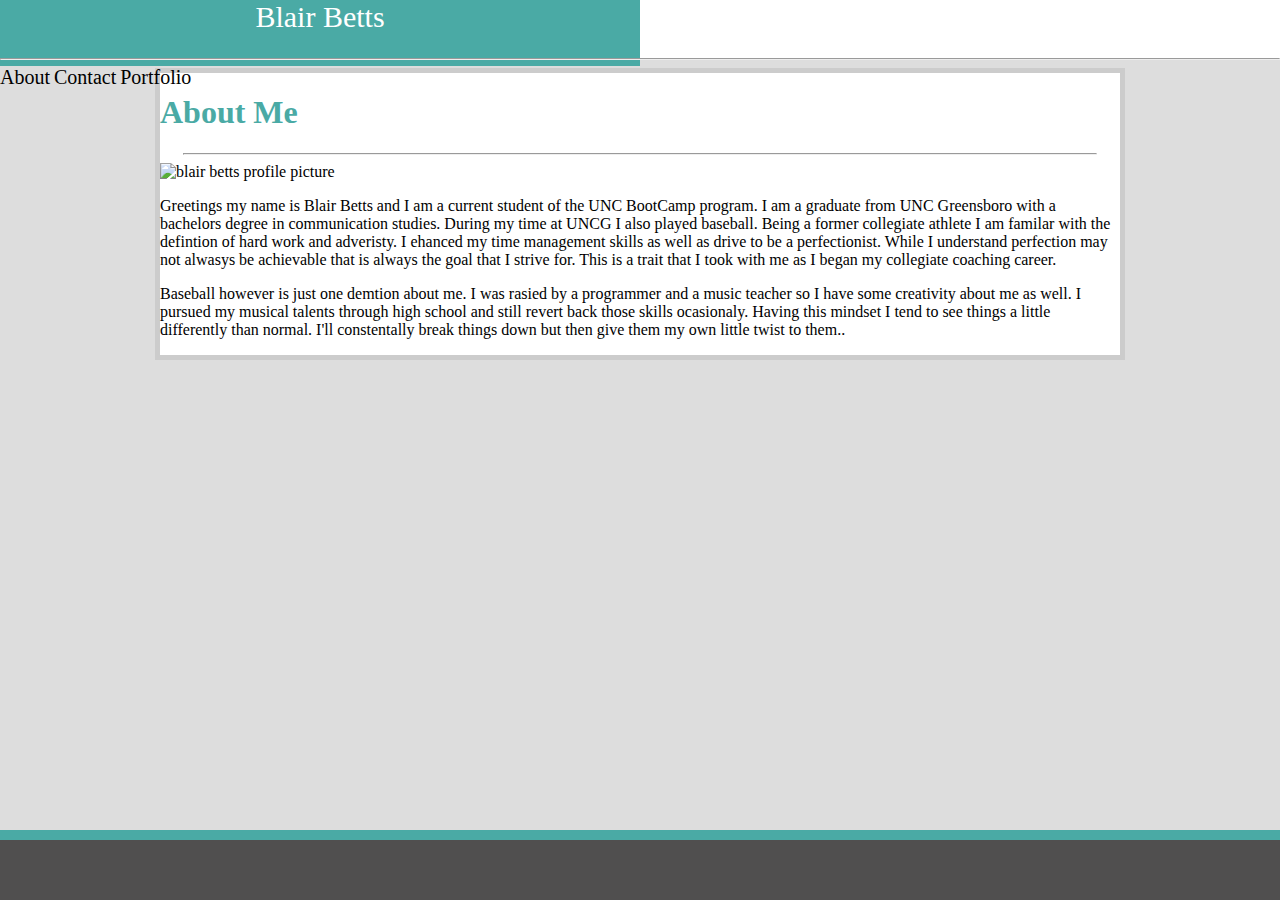
==== index.html @ 1010c774 "push1" ====
<!DOCTYPE html>
<html>

<head>
    <meta charset="utf-8">
    <meta http-equiv="X-UA-Compatible" content="IE=edge">
    <title>Bootsrtap-Blair Betts</title>
    <meta name="viewport" content="width=device-width, initial-scale=1">

    <link rel="stylesheet" href="https://stackpath.bootstrapcdn.com/bootstrap/4.3.0/css/bootstrap.min.css"
        integrity="sha384-PDle/QlgIONtM1aqA2Qemk5gPOE7wFq8+Em+G/hmo5Iq0CCmYZLv3fVRDJ4MMwEA" crossorigin="anonymous">
    <script src="https://code.jquery.com/jquery-3.3.1.slim.min.js"
        integrity="sha384-q8i/X+965DzO0rT7abK41JStQIAqVgRVzpbzo5smXKp4YfRvH+8abtTE1Pi6jizo"
        crossorigin="anonymous"></script>
    <script src="https://cdnjs.cloudflare.com/ajax/libs/popper.js/1.14.7/umd/popper.min.js"
        integrity="sha384-UO2eT0CpHqdSJQ6hJty5KVphtPhzWj9WO1clHTMGa3JDZwrnQq4sF86dIHNDz0W1"
        crossorigin="anonymous"></script>
    <script src="https://stackpath.bootstrapcdn.com/bootstrap/4.3.0/js/bootstrap.min.js"
        integrity="sha384-7aThvCh9TypR7fIc2HV4O/nFMVCBwyIUKL8XCtKE+8xgCgl/PQGuFsvShjr74PBp"
        crossorigin="anonymous"></script>
    <link rel="stylesheet" type="text/css" media="screen" href="assets/css/style.css">



</head>

<body>


    <header>
        <div class="container">
            <div class="row mx-md-n5">
                <!-- <div class="col px-md-2"></div> -->
                <div class="col px-md-1">
                    <div class="Name">Blair Betts</div>
                </div>
                <div class="col px-md-5"></div>
                <div class="col px-md-3"></div>
                <div class="top-page">

                    <a href="./index.html">About</a>
                    <a href="./contact.html">Contact</a>
                    <a href="./portfolio.html">Portfolio</a>
                </div>
            </div>
        </div>
        <hr>
    </header>
    <div class="jumbotron jumbotron-fluid">
        <div class="container">
            <h1 class="display-4">About Me</h1>
            <hr id="seperate">
            <img src="http://image.cdnllnwnl.xosnetwork.com/pics33/400/PD/PDHNGCYYIWHSBII.20171115221149.jpg" alt="blair betts profile picture" class="img-thumbnail">
            <p class="lead"> Greetings my name is Blair Betts and I am a current student of the UNC BootCamp program. I
                am a
                graduate
                from UNC Greensboro with a bachelors degree in communication studies. During my time at UNCG I also
                played
                baseball. Being a former collegiate athlete I am familar with the defintion of hard work and
                adveristy.
                I
                ehanced my time management skills as well as drive to be a perfectionist. While I understand
                perfection
                may
                not alwasys be achievable that is always the goal that I strive for. This is a trait that I took
                with me
                as
                I began my collegiate coaching career.</p>
            <p class="lead"> Baseball however is just one demtion about me. I was rasied by a programmer and a music
                teacher so I
                have
                some creativity about me as well. I pursued my musical talents through high school and still revert
                back
                those skills ocasionaly. Having this mindset I tend to see things a little differently than normal.
                I'll
                constentally break things down but then give them my own little twist to them..</p>
        </div>
    </div>
    </div>
    
    <footer> </footer>

</body>

</html>
---- assets/css/style.css ----
.contaier{
    width: 100%;
    }

  a{
    text-decoration: none;
    color: black;
    font-size: 20px;
    text-align: center
  }
  a:hover{
    background-color: #4aaaa5;
    color: white;
    
  }  

  .row{
      height: 50px;
  }
  
  .Name{
      background-color: #4aaaa5;
      color: white;
      width: 50%;
      font-size: 30px;
      height: 66px;
      text-align: center;
      
    }
    body, html {
        height: 100%;
        margin: auto;
        background-color: #dddddd;
      }
    header{
        background-color: #ffffff;
        height: auto;
    }
    
    .about{
        background-color: white;
        background-color: white;
    color:black;
    border: 5px #cccccc;
    border-style: solid;
    margin: auto;
    font-size: 16px;
    float: none;
    width: 960px;
    height:auto;
    line-height: 1.5;
    margin-bottom: 100px;
    padding: 15px;
    overflow: auto;
    }
    #seperate{
        width: 95%;
      }
      .display-4{
          color: #4aaaa5;
      }
      footer{
        background-color: #504f4f;
        border: 10px #4aaaa5;
        border-top-style: solid;
        border-left-style: hidden;
        border-right-style: hidden;
        border-bottom-style: hidden;
        height: 60px;
        position: fixed;
        bottom: 0;
        left: 0;
        width: 100%;
        margin-top: 65px
       } 
       .jumbotron{
           background-color: white;
           border: 5px,#cccccc,solid;
           width: 960px;
           margin:auto;
       }
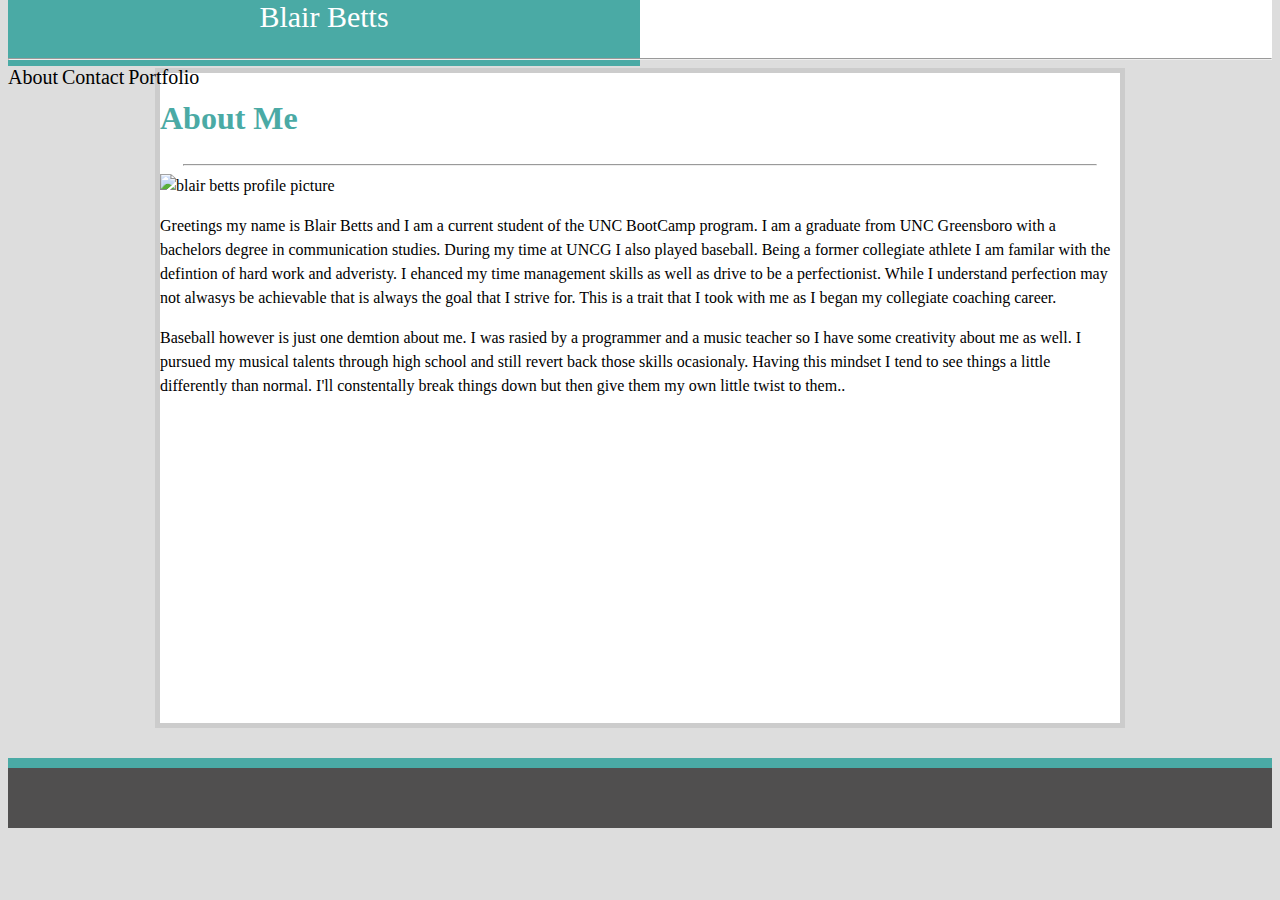
==== commit bb8dd3ba: "contact and about page rough draft" ====
--- a/index.html
+++ b/index.html
@@ -46,39 +46,62 @@
         </div>
         <hr>
     </header>
-    <div class="jumbotron jumbotron-fluid">
-        <div class="container">
-            <h1 class="display-4">About Me</h1>
-            <hr id="seperate">
-            <img src="http://image.cdnllnwnl.xosnetwork.com/pics33/400/PD/PDHNGCYYIWHSBII.20171115221149.jpg" alt="blair betts profile picture" class="img-thumbnail">
-            <p class="lead"> Greetings my name is Blair Betts and I am a current student of the UNC BootCamp program. I
-                am a
-                graduate
-                from UNC Greensboro with a bachelors degree in communication studies. During my time at UNCG I also
-                played
-                baseball. Being a former collegiate athlete I am familar with the defintion of hard work and
-                adveristy.
-                I
-                ehanced my time management skills as well as drive to be a perfectionist. While I understand
-                perfection
-                may
-                not alwasys be achievable that is always the goal that I strive for. This is a trait that I took
-                with me
-                as
-                I began my collegiate coaching career.</p>
-            <p class="lead"> Baseball however is just one demtion about me. I was rasied by a programmer and a music
-                teacher so I
-                have
-                some creativity about me as well. I pursued my musical talents through high school and still revert
-                back
-                those skills ocasionaly. Having this mindset I tend to see things a little differently than normal.
-                I'll
-                constentally break things down but then give them my own little twist to them..</p>
+    <div class="jumbotron container-fluid">
+        <div class="clear-both">
+            <div class="container">
+                <h1 class="display-4">About Me</h1>
+                <hr id="seperate">
+                <div class="row">
+                    <div class="col-4">
+                        <img src="http://image.cdnllnwnl.xosnetwork.com/pics33/400/PD/PDHNGCYYIWHSBII.20171115221149.jpg"
+                            alt="blair betts profile picture" class="img-thumbnail">
+                    </div>
+                    <div class="col-8">
+                        <p class="lead"> Greetings my name is Blair Betts and I am a current student of the UNC BootCamp
+                            program. I
+                            am a
+                            graduate
+                            from UNC Greensboro with a bachelors degree in communication studies. During my time at UNCG
+                            I
+                            also
+                            played
+                            baseball. Being a former collegiate athlete I am familar with the defintion of hard work and
+                            adveristy.
+                            I
+                            ehanced my time management skills as well as drive to be a perfectionist. While I understand
+                            perfection
+                            may
+                            not alwasys be achievable that is always the goal that I strive for. This is a trait that I
+                            took
+                            with me
+                            as
+                            I began my collegiate coaching career.
+                        </p>
+                    </div>
+                    <div class="row">
+                        <p class="lead"> Baseball however is just one demtion about me. I was rasied by a programmer and
+                            a
+                            music
+                            teacher so I
+                            have
+                            some creativity about me as well. I pursued my musical talents through high school and still
+                            revert
+                            back
+                            those skills ocasionaly. Having this mindset I tend to see things a little differently than
+                            normal.
+                            I'll
+                            constentally break things down but then give them my own little twist to them..</p>
+                    </div>
+                </div>
+            </div>
         </div>
     </div>
     </div>
-    
-    <footer> </footer>
+
+    <footer>
+        <div class="container"></div>
+    </footer>
+
 
 </body>
 
--- a/assets/css/style.css
+++ b/assets/css/style.css
@@ -1,5 +1,6 @@
 .contaier{
     width: 100%;
+    margin: auto;
     }
 
   a{
@@ -16,6 +17,7 @@
 
   .row{
       height: 50px;
+      margin: auto
   }
   
   .Name{
@@ -27,32 +29,20 @@
       text-align: center;
       
     }
-    body, html {
+    body {
         height: 100%;
-        margin: auto;
+        margin-bottom: 50px;
+        margin-top: 0px;
+        position: relative;
         background-color: #dddddd;
+
       }
     header{
         background-color: #ffffff;
         height: auto;
     }
     
-    .about{
-        background-color: white;
-        background-color: white;
-    color:black;
-    border: 5px #cccccc;
-    border-style: solid;
-    margin: auto;
-    font-size: 16px;
-    float: none;
-    width: 960px;
-    height:auto;
-    line-height: 1.5;
-    margin-bottom: 100px;
-    padding: 15px;
-    overflow: auto;
-    }
+    
     #seperate{
         width: 95%;
       }
@@ -67,16 +57,20 @@
         border-right-style: hidden;
         border-bottom-style: hidden;
         height: 60px;
-        position: fixed;
-        bottom: 0;
-        left: 0;
+        position: absolute;
+        bottom: -100px;
+        left: -0px;
         width: 100%;
-        margin-top: 65px
-       } 
+          
+       }
+       
        .jumbotron{
            background-color: white;
            border: 5px,#cccccc,solid;
            width: 960px;
            margin:auto;
+           height: 650px;
+           overflow: auto;
+           line-height: 1.5;
        }
    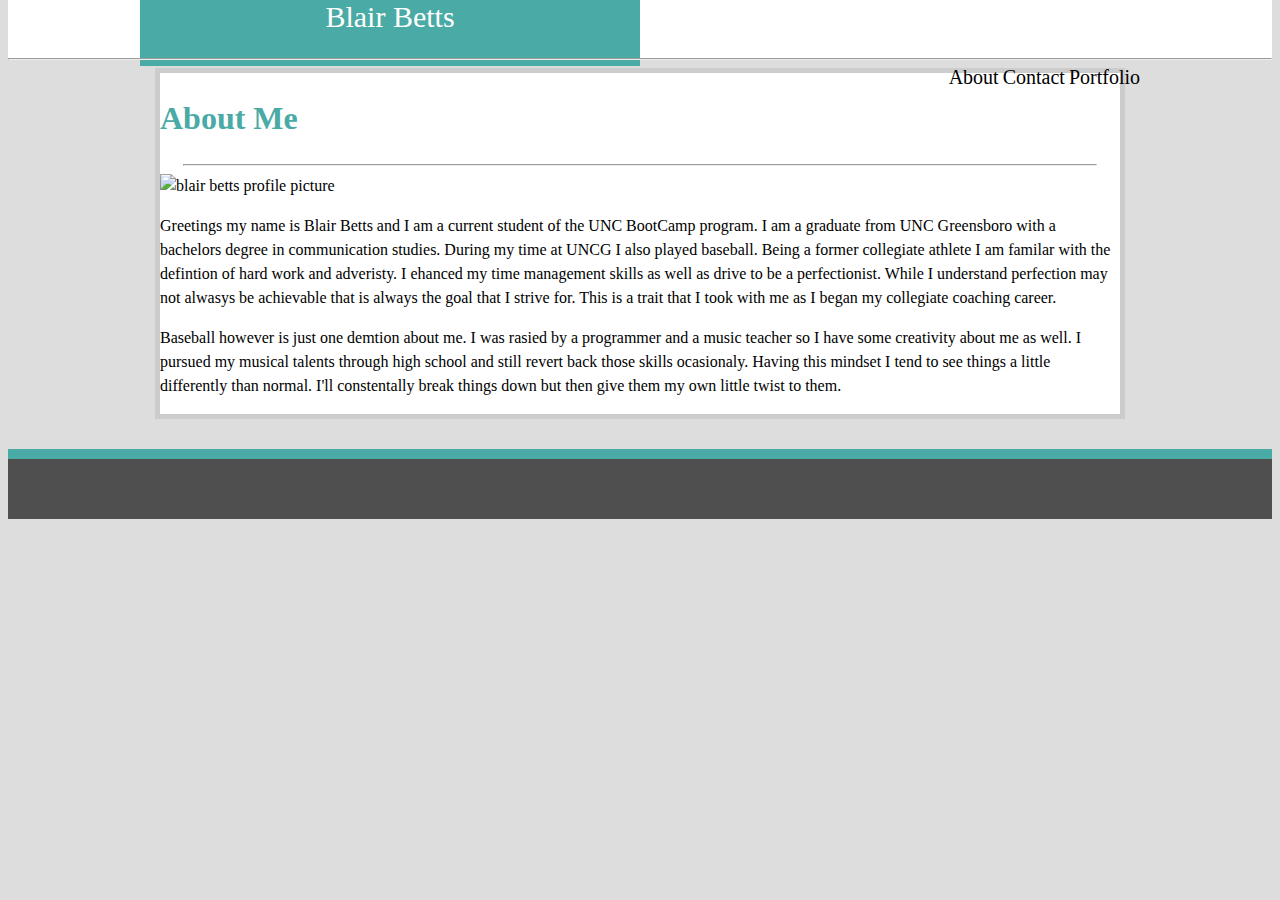
==== commit ae8bc6a6: "completed bootstrap" ====
--- a/index.html
+++ b/index.html
@@ -29,69 +29,68 @@
 
     <header>
         <div class="container">
-            <div class="row mx-md-n5">
-                <!-- <div class="col px-md-2"></div> -->
-                <div class="col px-md-1">
+            <div class="row row-header">
+                <div class="col-sm-4">
                     <div class="Name">Blair Betts</div>
                 </div>
-                <div class="col px-md-5"></div>
-                <div class="col px-md-3"></div>
-                <div class="top-page">
+                <div class="col-sm-4"></div>
+                <div class="col-sm-4">
+                    <div class="top-page">
 
-                    <a href="./index.html">About</a>
-                    <a href="./contact.html">Contact</a>
-                    <a href="./portfolio.html">Portfolio</a>
+                        <a href="./index.html">About</a>
+                        <a href="./contact.html">Contact</a>
+                        <a href="./portfolio.html">Portfolio</a>
+                    </div>
                 </div>
             </div>
         </div>
         <hr>
     </header>
     <div class="jumbotron container-fluid">
-        <div class="clear-both">
-            <div class="container">
-                <h1 class="display-4">About Me</h1>
-                <hr id="seperate">
+        <div class="container">
+            <h1 class="display-4">About Me</h1>
+            <hr id="seperate">
+            <div class="row">
+                <div class="col-4">
+                    <img src="http://image.cdnllnwnl.xosnetwork.com/pics33/400/PD/PDHNGCYYIWHSBII.20171115221149.jpg"
+                        alt="blair betts profile picture" class="img-thumbnail">
+                </div>
+                <div class="col-8">
+                    <p class="lead"> Greetings my name is Blair Betts and I am a current student of the UNC BootCamp
+                        program. I
+                        am a
+                        graduate
+                        from UNC Greensboro with a bachelors degree in communication studies. During my time at UNCG
+                        I
+                        also
+                        played
+                        baseball. Being a former collegiate athlete I am familar with the defintion of hard work and
+                        adveristy.
+                        I
+                        ehanced my time management skills as well as drive to be a perfectionist. While I understand
+                        perfection
+                        may
+                        not alwasys be achievable that is always the goal that I strive for. This is a trait that I
+                        took
+                        with me
+                        as
+                        I began my collegiate coaching career.
+                        
+                    </p>
+                </div>
                 <div class="row">
-                    <div class="col-4">
-                        <img src="http://image.cdnllnwnl.xosnetwork.com/pics33/400/PD/PDHNGCYYIWHSBII.20171115221149.jpg"
-                            alt="blair betts profile picture" class="img-thumbnail">
-                    </div>
-                    <div class="col-8">
-                        <p class="lead"> Greetings my name is Blair Betts and I am a current student of the UNC BootCamp
-                            program. I
-                            am a
-                            graduate
-                            from UNC Greensboro with a bachelors degree in communication studies. During my time at UNCG
-                            I
-                            also
-                            played
-                            baseball. Being a former collegiate athlete I am familar with the defintion of hard work and
-                            adveristy.
-                            I
-                            ehanced my time management skills as well as drive to be a perfectionist. While I understand
-                            perfection
-                            may
-                            not alwasys be achievable that is always the goal that I strive for. This is a trait that I
-                            took
-                            with me
-                            as
-                            I began my collegiate coaching career.
-                        </p>
-                    </div>
-                    <div class="row">
-                        <p class="lead"> Baseball however is just one demtion about me. I was rasied by a programmer and
-                            a
-                            music
-                            teacher so I
-                            have
-                            some creativity about me as well. I pursued my musical talents through high school and still
-                            revert
-                            back
-                            those skills ocasionaly. Having this mindset I tend to see things a little differently than
-                            normal.
-                            I'll
-                            constentally break things down but then give them my own little twist to them..</p>
-                    </div>
+                    <p class="lead"> Baseball however is just one demtion about me. I was rasied by a programmer and
+                        a
+                        music
+                        teacher so I
+                        have
+                        some creativity about me as well. I pursued my musical talents through high school and still
+                        revert
+                        back
+                        those skills ocasionaly. Having this mindset I tend to see things a little differently than
+                        normal.
+                        I'll
+                        constentally break things down but then give them my own little twist to them.</p>
                 </div>
             </div>
         </div>
--- a/assets/css/style.css
+++ b/assets/css/style.css
@@ -1,7 +1,38 @@
-.contaier{
-    width: 100%;
-    margin: auto;
-    }
+header{
+    background-color: white;
+    width:100%;
+}
+.container {
+  width: 100%;
+  max-width: 1000px;
+  margin: 0 auto;
+  clear: both;
+}
+
+h3{
+  margin-bottom: 20px;
+  font-family: Georgia, Times, "Times New Roman", serif;
+  font-weight: 700;
+  color: #4aaaa5;
+  font-size: 22px;
+  padding-bottom: 20px;
+  margin-bottom: 15px;
+  line-height: 22px;
+  border-bottom: 2px solid #eeeeee;
+  position: absolute;
+  bottom: 20px;
+  width: 100%;
+  max-width: 300px;
+  padding: 15px;
+  margin-bottom: 0;
+  font-weight: 300;
+  line-height: 30px;
+  color: #ffffff;
+  text-align: center;
+  background: #4aaaa5;
+  border-bottom: 0;
+}
+
 
   a{
     text-decoration: none;
@@ -15,9 +46,25 @@
     
   }  
 
+  .top-page{
+     
+      margin:none;
+      float:right;
+      
+  }
+
   .row{
-      height: 50px;
-      margin: auto
+      height: auto;
+      margin: auto;
+      
+    
+  }
+
+  .row-header{
+    
+    height: 50px;
+    /* width:75%; */
+    
   }
   
   .Name{
@@ -67,10 +114,20 @@
        .jumbotron{
            background-color: white;
            border: 5px,#cccccc,solid;
-           width: 960px;
+           width: 100%;
+           max-width: 960px;
            margin:auto;
-           height: 650px;
-           overflow: auto;
+           overflow: visible;
+           height: 100%;
            line-height: 1.5;
        }
-   +       
+      .Portfolio{
+          margin-top: 50px;
+          
+      }
+
+      .my-work{
+        width:300px;
+        
+      }